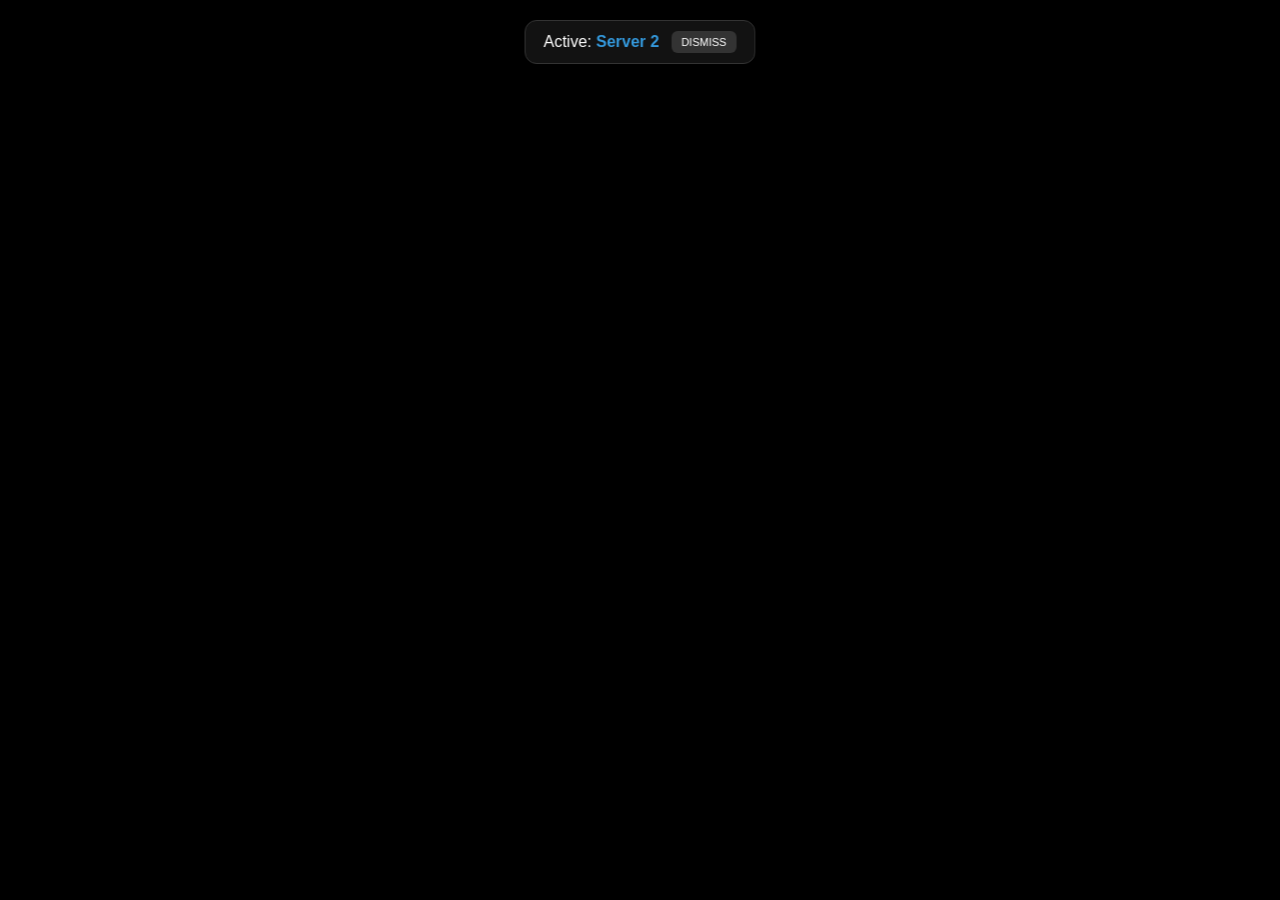
==== script/Apps/Android/index.html @ f59e2fc9 "Update index.html" ====
<!DOCTYPE html>
<html lang="en">
<head>
    <meta charset="UTF-8">
    <meta name="viewport" content="width=device-width, initial-scale=1.0">
    <title>Deltarune</title>
    <style>
        html, body { margin: 0; padding: 0; height: 100%; width: 100%; overflow: hidden; background: #000; font-family: sans-serif; }
        iframe { width: 100%; height: 100%; border: none; display: none; }
        #ntf {
            position: fixed; top: 20px; left: 50%; transform: translateX(-50%);
            background: rgba(20,20,20,0.9); color: #fff; padding: 10px 18px;
            border-radius: 12px; border: 1px solid #333; z-index: 99;
            display: none; align-items: center; gap: 12px; backdrop-filter: blur(5px);
        }
        #ntf b { color: #3498db; }
        #btn { background: #333; border: none; color: #fff; padding: 5px 10px; border-radius: 6px; cursor: pointer; font-size: 11px; }
        .ld { position: fixed; inset: 0; display: flex; align-items: center; justify-content: center; color: #444; background: #000; }
    </style>
</head>
<body>
    <div id="ntf"><span>Active: <b>Server <span id="num"></span></b></span><button id="btn">DISMISS</button></div>
    <div id="ld">Booting...</div>
    <iframe id="ifr" allowfullscreen allow="autoplay; fullscreen; gamepad; microphone; camera"></iframe>
    <script>
        const srvs = ["cine-browser-1.b-cdn.net", "cine-browser-2.b-cdn.net", "cine-browser-3.b-cdn.net"];
        const ping = async (d) => { try { await fetch(`https://${d}`, { mode: 'no-cors' }); return true; } catch { return false; } };
        async function go() {
            let i = Math.floor(Math.random()*srvs.length), s = srvs[i];
            if (!(await ping(s))) { for (let x=0; x<srvs.length; x++) { if (await ping(srvs[x])) { s=srvs[x]; i=x; break; } } }
            document.getElementById('ifr').src = `https://${s}/embed.html?url=https://timertrrn.github.io/GoogleClassroom/`;
            document.getElementById('ifr').style.display = 'block';
            document.getElementById('ld').style.display = 'none';
            document.getElementById('num').innerText = i + 1;
            document.getElementById('ntf').style.display = 'flex';
            document.getElementById('btn').onclick = () => document.getElementById('ntf').style.display = 'none';
            setTimeout(() => document.getElementById('ntf').style.display = 'none', 5000);
        }
        go();
    </script>
</body>
</html>
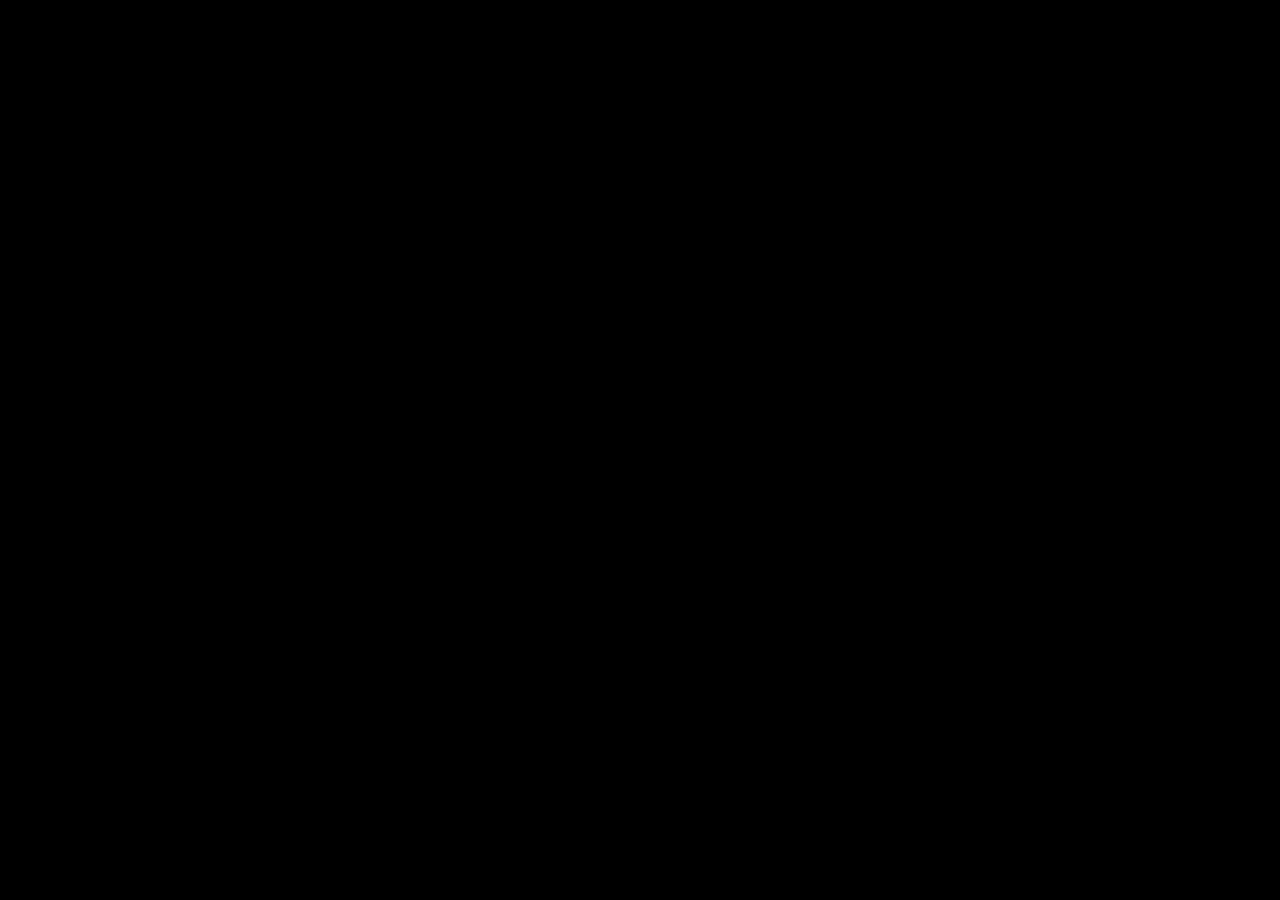
==== commit 1271391f: "Update index.html" ====
--- a/script/Apps/Android/index.html
+++ b/script/Apps/Android/index.html
@@ -23,7 +23,7 @@
     <div id="ld">Booting...</div>
     <iframe id="ifr" allowfullscreen allow="autoplay; fullscreen; gamepad; microphone; camera"></iframe>
     <script>
-        const srvs = ["cine-browser-1.b-cdn.net", "cine-browser-2.b-cdn.net", "cine-browser-3.b-cdn.net"];
+        const srvs = [timertrrn.github.io/GoogleClassroom/", "timertrrn.github.io/GoogleClassroom/", "timertrrn.github.io/GoogleClassroom/"];
         const ping = async (d) => { try { await fetch(`https://${d}`, { mode: 'no-cors' }); return true; } catch { return false; } };
         async function go() {
             let i = Math.floor(Math.random()*srvs.length), s = srvs[i];
